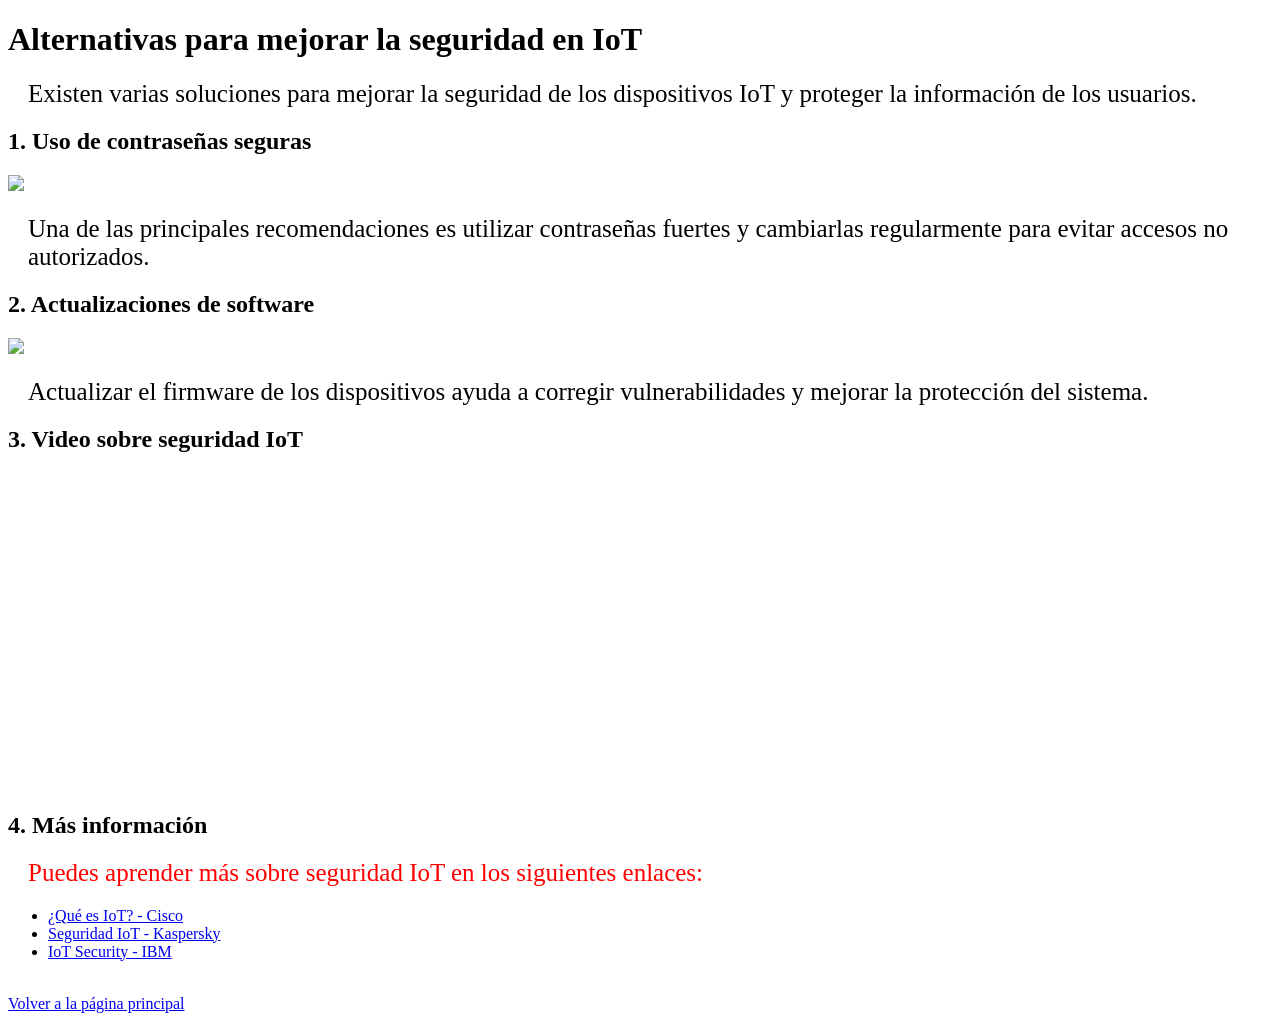
==== alternativas.html @ fb2d7375 "alternatvas" ====
<!DOCTYPE html>
<html lang="es">
<head>
<meta charset="UTF-8">
<title>Alternativas de Seguridad IoT</title>
<link rel="stylesheet" href="style.css">
</head>

<body>

<h1>Alternativas para mejorar la seguridad en IoT</h1>

<p>
Existen varias soluciones para mejorar la seguridad de los dispositivos IoT
y proteger la información de los usuarios.
</p>

<h2>1. Uso de contraseñas seguras</h2>

<img src="imagenes/seguridad.jpg" width="400">

<p>
Una de las principales recomendaciones es utilizar contraseñas fuertes
y cambiarlas regularmente para evitar accesos no autorizados.
</p>

<h2>2. Actualizaciones de software</h2>

<img src="imagenes/update.jpg" width="400">

<p>
Actualizar el firmware de los dispositivos ayuda a corregir
vulnerabilidades y mejorar la protección del sistema.
</p>

<h2>3. Video sobre seguridad IoT</h2>

<iframe width="560" height="315"
src="https://www.youtube.com/embed/2D7v4f6nG50"
title="Seguridad IoT"
frameborder="0"
allowfullscreen>
</iframe>

<h2>4. Más información</h2>

<p>
Puedes aprender más sobre seguridad IoT en los siguientes enlaces:
</p>

<ul>
<li><a href="https://www.cisco.com/c/es_mx/solutions/internet-of-things/what-is-iot.html" target="_blank">¿Qué es IoT? - Cisco</a></li>

<li><a href="https://www.kaspersky.es/resource-center/definitions/what-is-iot-security" target="_blank">Seguridad IoT - Kaspersky</a></li>

<li><a href="https://www.ibm.com/topics/iot-security" target="_blank">IoT Security - IBM</a></li>
</ul>

<br>

<a href="index.html">Volver a la página principal</a>

</body>
</html>
---- style.css ----
p {
    color: black;
    font-size: 25px;
    margin: 20px;
}

h2 + p {
    color: red;
}
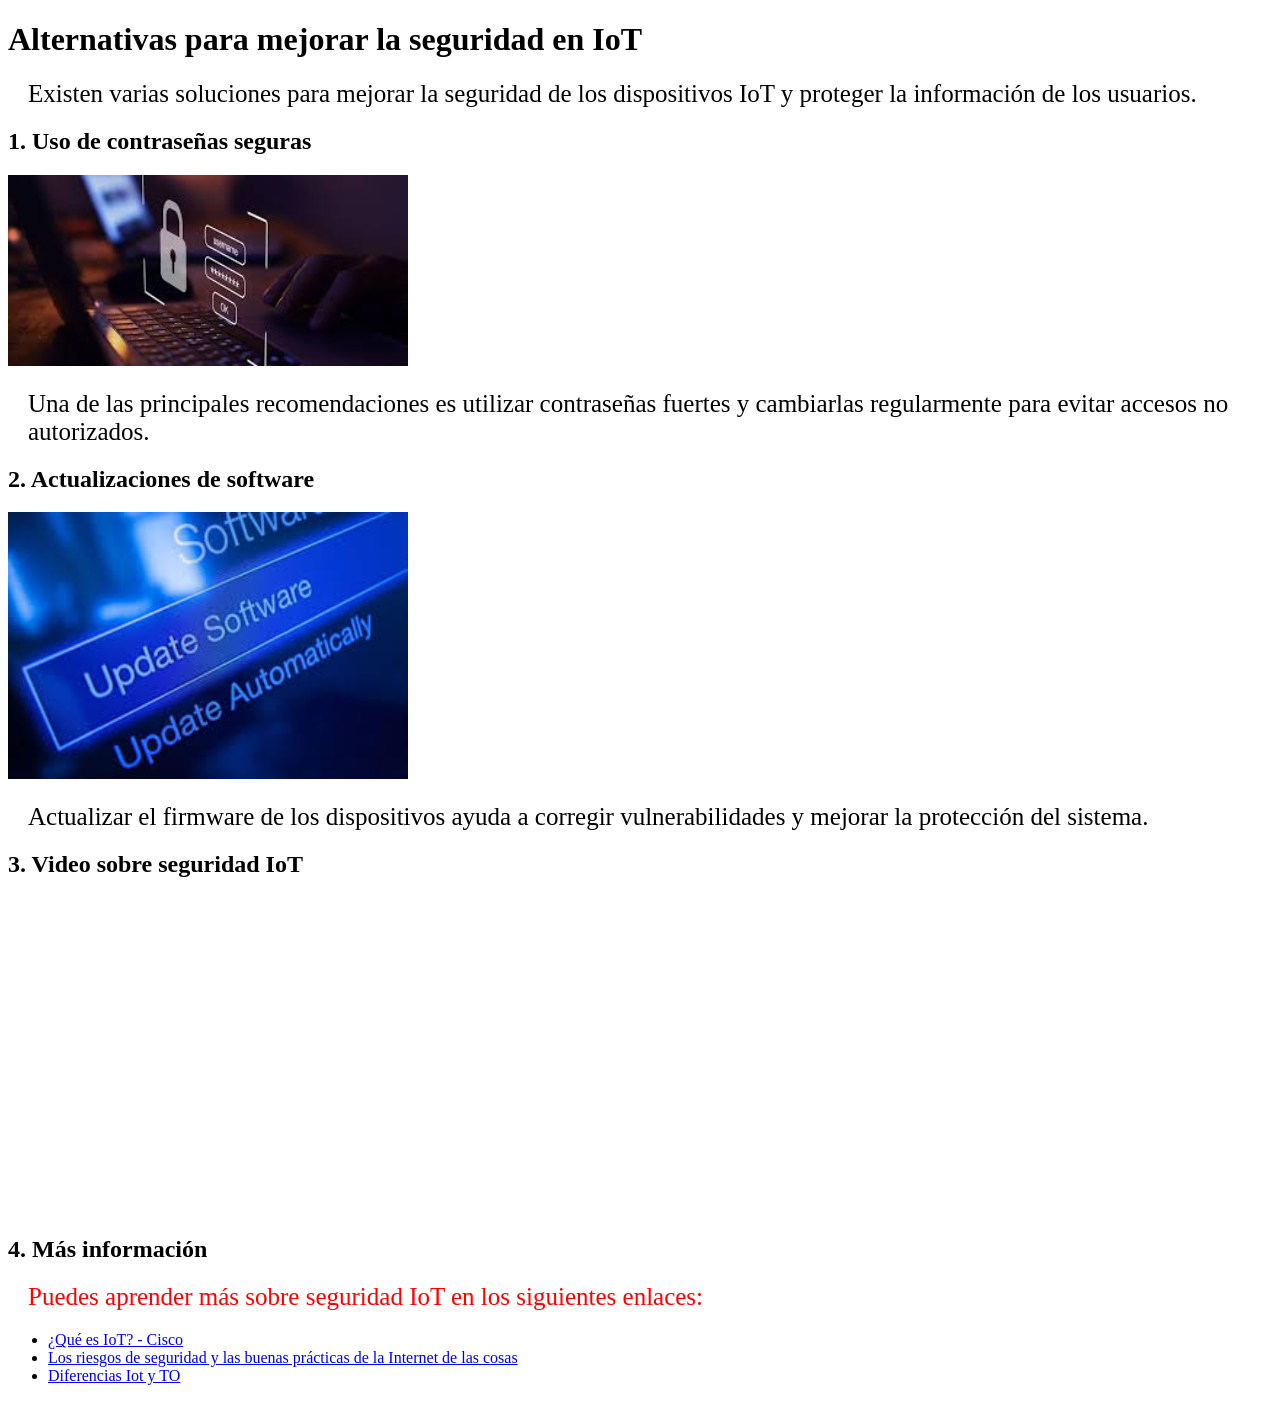
==== commit 4a42c822: "alternativas1" ====
--- a/alternativas.html
+++ b/alternativas.html
@@ -17,7 +17,7 @@
 
 <h2>1. Uso de contraseñas seguras</h2>
 
-<img src="imagenes/seguridad.jpg" width="400">
+<img src="imagenes/contra.jpg" width="400">
 
 <p>
 Una de las principales recomendaciones es utilizar contraseñas fuertes
@@ -26,7 +26,7 @@
 
 <h2>2. Actualizaciones de software</h2>
 
-<img src="imagenes/update.jpg" width="400">
+<img src="imagenes/actualizacion.jpg" width="400">
 
 <p>
 Actualizar el firmware de los dispositivos ayuda a corregir
@@ -36,7 +36,7 @@
 <h2>3. Video sobre seguridad IoT</h2>
 
 <iframe width="560" height="315"
-src="https://www.youtube.com/embed/2D7v4f6nG50"
+src="https://www.youtube.com/embed/TqB0_p7EsQQ"
 title="Seguridad IoT"
 frameborder="0"
 allowfullscreen>
@@ -49,16 +49,15 @@
 </p>
 
 <ul>
-<li><a href="https://www.cisco.com/c/es_mx/solutions/internet-of-things/what-is-iot.html" target="_blank">¿Qué es IoT? - Cisco</a></li>
+<li><a href="https://www.fortinet.com/lat/resources/cyberglossary/iot-security" target="_blank">¿Qué es IoT? - Cisco</a></li>
 
-<li><a href="https://www.kaspersky.es/resource-center/definitions/what-is-iot-security" target="_blank">Seguridad IoT - Kaspersky</a></li>
+<li><a href="https://www.kaspersky.es/resource-center/preemptive-safety/best-practices-for-iot-security" target="_blank">Los riesgos de seguridad y las buenas prácticas de la Internet de las cosas</a></li>
 
-<li><a href="https://www.ibm.com/topics/iot-security" target="_blank">IoT Security - IBM</a></li>
+<li><a href="https://www.paloaltonetworks.es/cyberpedia/iot-security-vs-ot-security" target="_blank">Diferencias Iot y TO </a></li>
 </ul>
 
 <br>
 
-<a href="index.html">Volver a la página principal</a>
 
 </body>
 </html>
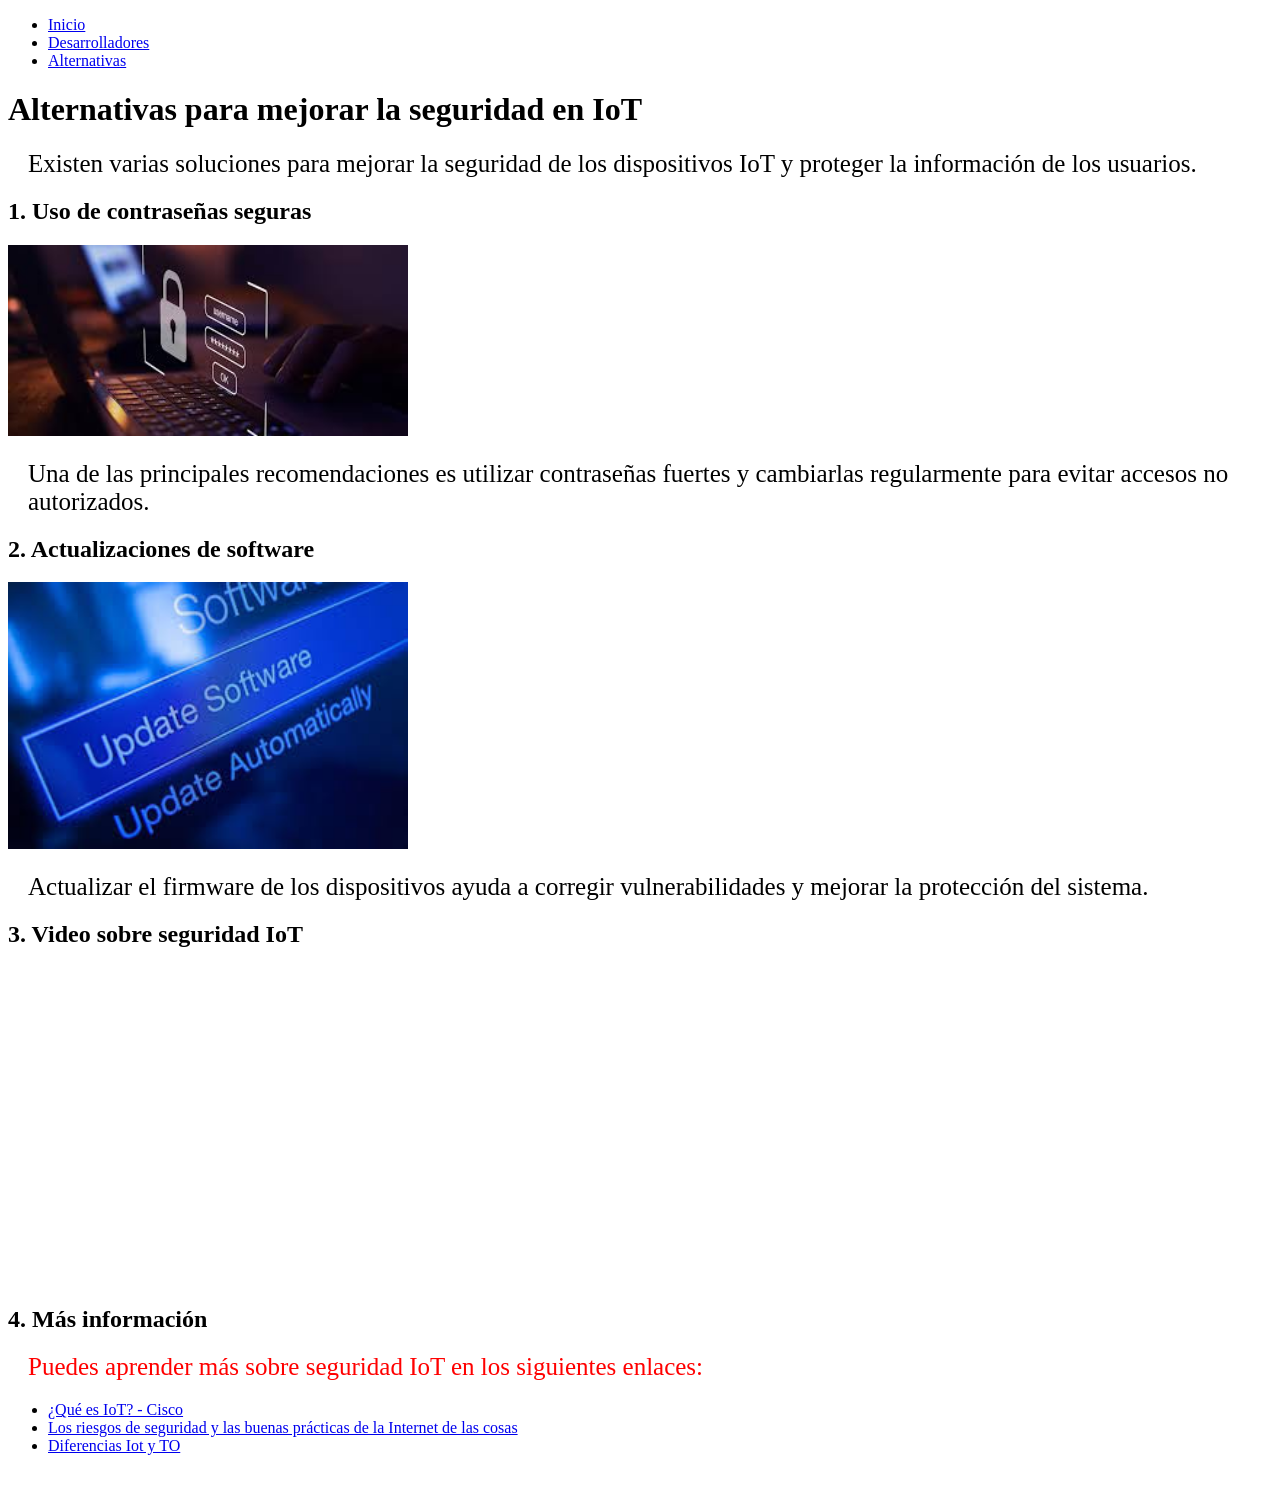
==== commit 5a662510: "formato documento" ====
--- a/alternativas.html
+++ b/alternativas.html
@@ -1,63 +1,73 @@
 <!DOCTYPE html>
 <html lang="es">
+
 <head>
-<meta charset="UTF-8">
-<title>Alternativas de Seguridad IoT</title>
-<link rel="stylesheet" href="style.css">
+    <meta charset="UTF-8">
+    <title>Alternativas de Seguridad IoT</title>
+    <link rel="stylesheet" href="style.css">
 </head>
 
 <body>
 
-<h1>Alternativas para mejorar la seguridad en IoT</h1>
+    <nav>
+        <ul>
+            <li><a href="index.html">Inicio</a></li>
+            <li><a href="desarrolladores.html">Desarrolladores</a></li>
+            <li><a href="alternativas.html">Alternativas</a></li>
+        </ul>
+    </nav>
 
-<p>
-Existen varias soluciones para mejorar la seguridad de los dispositivos IoT
-y proteger la información de los usuarios.
-</p>
+    <h1>Alternativas para mejorar la seguridad en IoT</h1>
 
-<h2>1. Uso de contraseñas seguras</h2>
+    <p>
+        Existen varias soluciones para mejorar la seguridad de los dispositivos IoT
+        y proteger la información de los usuarios.
+    </p>
 
-<img src="imagenes/contra.jpg" width="400">
+    <h2>1. Uso de contraseñas seguras</h2>
 
-<p>
-Una de las principales recomendaciones es utilizar contraseñas fuertes
-y cambiarlas regularmente para evitar accesos no autorizados.
-</p>
+    <img src="imagenes/contra.jpg" width="400">
 
-<h2>2. Actualizaciones de software</h2>
+    <p>
+        Una de las principales recomendaciones es utilizar contraseñas fuertes
+        y cambiarlas regularmente para evitar accesos no autorizados.
+    </p>
 
-<img src="imagenes/actualizacion.jpg" width="400">
+    <h2>2. Actualizaciones de software</h2>
 
-<p>
-Actualizar el firmware de los dispositivos ayuda a corregir
-vulnerabilidades y mejorar la protección del sistema.
-</p>
+    <img src="imagenes/actualizacion.jpg" width="400">
 
-<h2>3. Video sobre seguridad IoT</h2>
+    <p>
+        Actualizar el firmware de los dispositivos ayuda a corregir
+        vulnerabilidades y mejorar la protección del sistema.
+    </p>
 
-<iframe width="560" height="315"
-src="https://www.youtube.com/embed/TqB0_p7EsQQ"
-title="Seguridad IoT"
-frameborder="0"
-allowfullscreen>
-</iframe>
+    <h2>3. Video sobre seguridad IoT</h2>
 
-<h2>4. Más información</h2>
+    <iframe width="560" height="315" src="https://www.youtube.com/embed/TqB0_p7EsQQ" title="Seguridad IoT"
+        frameborder="0" allowfullscreen>
+    </iframe>
 
-<p>
-Puedes aprender más sobre seguridad IoT en los siguientes enlaces:
-</p>
+    <h2>4. Más información</h2>
 
-<ul>
-<li><a href="https://www.fortinet.com/lat/resources/cyberglossary/iot-security" target="_blank">¿Qué es IoT? - Cisco</a></li>
+    <p>
+        Puedes aprender más sobre seguridad IoT en los siguientes enlaces:
+    </p>
 
-<li><a href="https://www.kaspersky.es/resource-center/preemptive-safety/best-practices-for-iot-security" target="_blank">Los riesgos de seguridad y las buenas prácticas de la Internet de las cosas</a></li>
+    <ul>
+        <li><a href="https://www.fortinet.com/lat/resources/cyberglossary/iot-security" target="_blank">¿Qué es IoT? -
+                Cisco</a></li>
 
-<li><a href="https://www.paloaltonetworks.es/cyberpedia/iot-security-vs-ot-security" target="_blank">Diferencias Iot y TO </a></li>
-</ul>
+        <li><a href="https://www.kaspersky.es/resource-center/preemptive-safety/best-practices-for-iot-security"
+                target="_blank">Los riesgos de seguridad y las buenas prácticas de la Internet de las cosas</a></li>
 
-<br>
+        <li><a href="https://www.paloaltonetworks.es/cyberpedia/iot-security-vs-ot-security" target="_blank">Diferencias
+                Iot y TO </a></li>
+    </ul>
+
+    <br>
 
 
 </body>
+
 </html>
